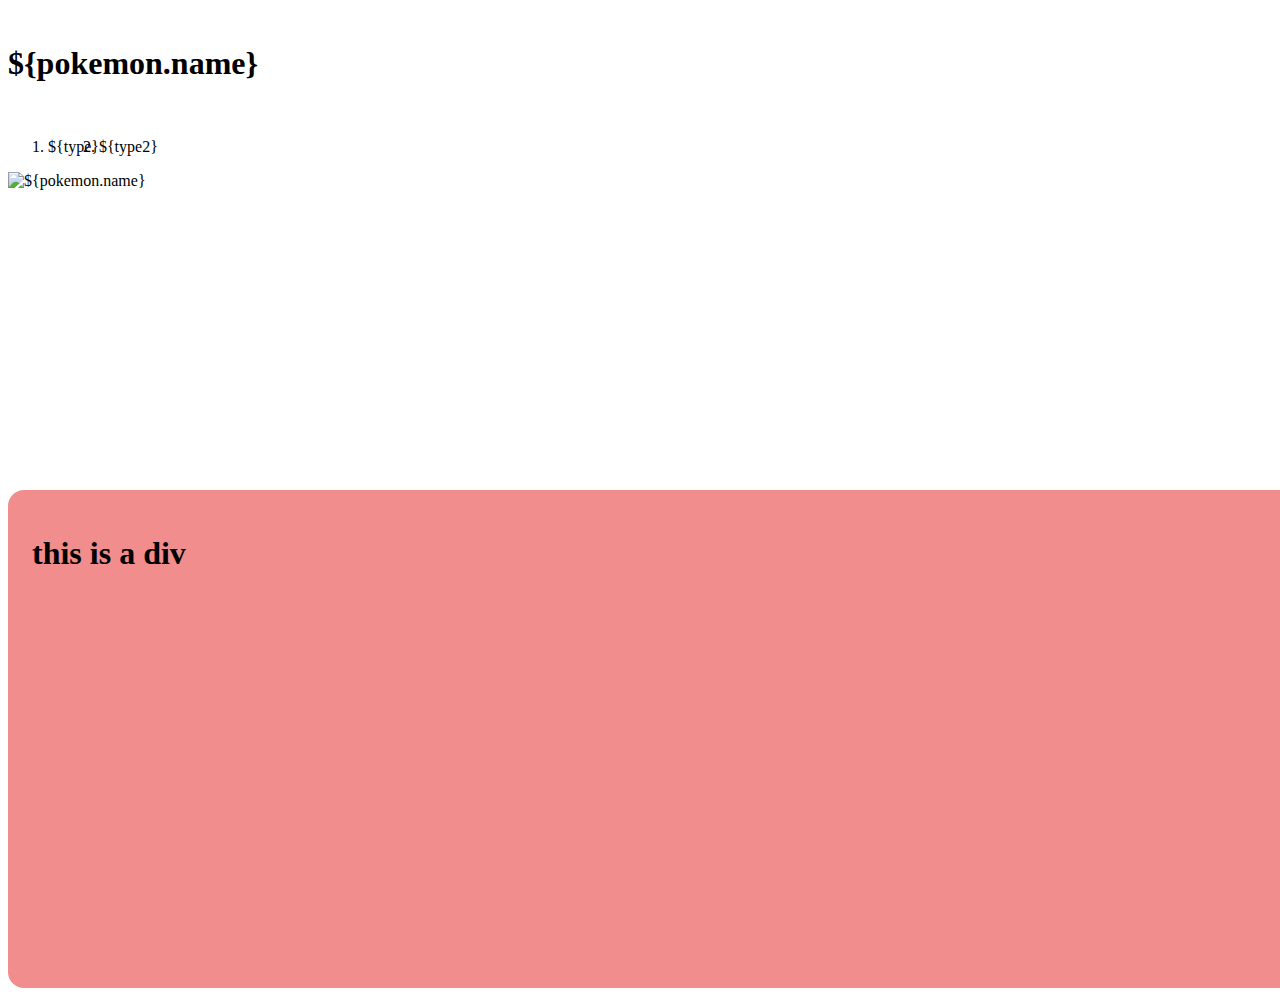
==== pokemonPage.html @ fdf21e67 "pokemon name, pokemon number and  pokemon types adjusted" ====
<!DOCTYPE html>
<html lang="en">
  <head>
    <meta charset="UTF-8" />
    <meta http-equiv="X-UA-Compatible" content="IE=edge" />
    <meta name="viewport" content="width=device-width, initial-scale=1.0" />

    <!-- Normalize CSS -->
    <link
      rel="stylesheet"
      href="https://cdnjs.cloudflare.com/ajax/libs/normalize/8.0.1/normalize.min.css"
      integrity="sha512-NhSC1YmyruXifcj/KFRWoC561YpHpc5Jtzgvbuzx5VozKpWvQ+4nXhPdFgmx8xqexRcpAglTj9sIBWINXa8x5w=="
      crossorigin="anonymous"
      referrerpolicy="no-referrer"
    />

    <!-- Font Roboto -->
    <link rel="preconnect" href="https://fonts.googleapis.com" />
    <link rel="preconnect" href="https://fonts.gstatic.com" crossorigin />
    <link
      href="https://fonts.googleapis.com/css2?family=Roboto:wght@100;300;500;700&display=swap"
      rel="stylesheet"
    />

    <!-- CSS refs -->
    <link rel="stylesheet" href="./assets/css/global.css" />
    <link rel="stylesheet" href="./assets/css/pokedex.css" />
    <link rel="stylesheet" href="./assets/css/pokemonPage.css" />

    <title>Pokemon Page</title>
  </head>
  <body>
    <section class="contentPokemonPage grass">
      <div class="pokemon">
        <h1 class="name">${pokemon.name}</h1>
        <!-- <span class="name">${pokemon.name}</span> -->
        <span class="numberPokemonPage">#${pokemon.number}</span>

        <div class="detail">
          <ol class="types pokemonPageTypes">
            <li class="type grass">${type}</li>
            <li class="type grass">${type2}</li>
          </ol>

          <img
            src="https://raw.githubusercontent.com/PokeAPI/sprites/master/sprites/pokemon/other/dream-world/1.svg"
            alt="${pokemon.name}"
          />
        </div>
      </div>
    </section>
    <div class="pokemonInformation">
      <h1>this is a div</h1>
    </div>

    <!-- My previous solution 
      <section class="contentPokemon">
      <h1>Bulbasaur</h1>
      <ol class="pokemonTypes">
        <li class="type">type 1</li>
        <li class="type">type 2</li>
      </ol>
      <div class="pokemonImage">
        <img
          src="https://raw.githubusercontent.com/PokeAPI/sprites/master/sprites/pokemon/other/dream-world/1.svg"
          alt="Bulbasaur"
        />
      </div>
    </section>
    -->

    <!-- Nosso JS -->
    <script src="assets/js/pokemon-model.js"></script>
    <script src="assets/js/poke-api.js"></script>
    <script src="assets/js/main.js"></script>
  </body>
</html>
---- assets/css/pokemonPage.css ----
/*
.contentPokemon {
  width: 100vw;
  height: 100vh;
  padding: 1rem;
  background-color: #49d0b0;
  color: #fff;
}

.pokemonTypes {
  display: flex;
  flex-direction: row;
  align-items: center;
  list-style: none;
}

.pokemonTypes .type {
  padding: .25rem .5rem;
  margin: .25rem 0;
  font-size: .625rem;
  border-radius: 1rem;
  filter: brightness(1.1);
  text-align: center;
}

.pokemonImage {
  display: flex;
  flex-direction: column;
  align-items: center;
  margin: .5rem;
  padding: 1rem;
  border-radius: 1rem;

}

img {
  max-width: 100%;
  height: 200px;
}
*/

.contentPokemonPage {
  width: 100vw;
  height: 50vh;
  padding: 1rem 0;
}

.pokemon .numberPokemonPage {
  color: #fff;
  text-align: right;
  font-size: .625rem;
}

.pokemon .pokemonPageTypes {
  display: flex;
  flex-direction: row;
}

.pokemonInformation {
  display: flex;
  flex-direction: column;
  width: 100vw;
  height: 50vh;
  padding: 1.5rem;
  margin: 0;
  border: none;
  border-radius: 1rem;
  background-color: rgba(226, 15, 15, 0.474);

}
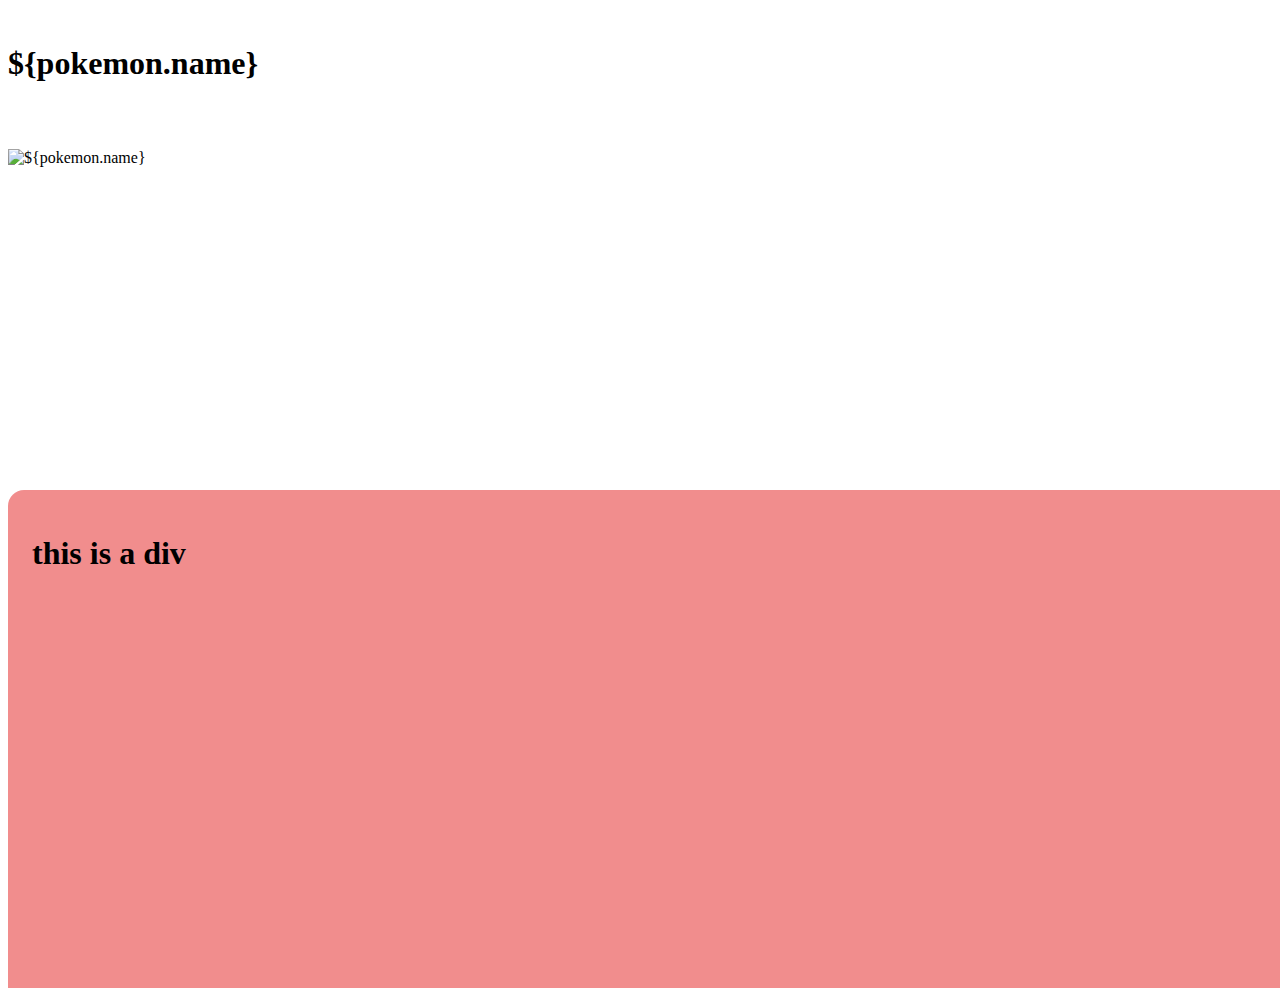
==== commit 5f4ee7dd: "initial styling" ====
--- a/pokemonPage.html
+++ b/pokemonPage.html
@@ -34,12 +34,12 @@
       <div class="pokemon">
         <h1 class="name">${pokemon.name}</h1>
         <!-- <span class="name">${pokemon.name}</span> -->
-        <span class="numberPokemonPage">#${pokemon.number}</span>
+        <span class="pokemonPageNumber">#${pokemon.number}</span>
 
         <div class="detail">
-          <ol class="types pokemonPageTypes">
-            <li class="type grass">${type}</li>
-            <li class="type grass">${type2}</li>
+          <ol class="pokemonPageTypes">
+            <li class="pokemonPageType grass">${type}</li>
+            <li class="pokemonPageType grass">${type2}</li>
           </ol>
 
           <img
--- a/assets/css/pokemonPage.css
+++ b/assets/css/pokemonPage.css
@@ -45,15 +45,29 @@
   padding: 1rem 0;
 }
 
-.pokemon .numberPokemonPage {
+
+.pokemon .pokemonPageNumber {
   color: #fff;
   text-align: right;
   font-size: .625rem;
 }
 
-.pokemon .pokemonPageTypes {
+.pokemon .detail .pokemonPageTypes {
+  padding: 0;
+  margin: 0;
+  list-style: none;
   display: flex;
   flex-direction: row;
+}
+
+.pokemon .detail .pokemonPageTypes .pokemonPageType {
+  color: #fff;
+  padding: .25rem .5rem;
+  margin: .25rem;
+  font-size: .625rem;
+  border-radius: 1rem;
+  filter: brightness(1.1);
+  text-align: center;
 }
 
 .pokemonInformation {
@@ -64,7 +78,7 @@
   padding: 1.5rem;
   margin: 0;
   border: none;
-  border-radius: 1rem;
+  border-radius: 1rem 1rem 0 0;
   background-color: rgba(226, 15, 15, 0.474);
 
 }
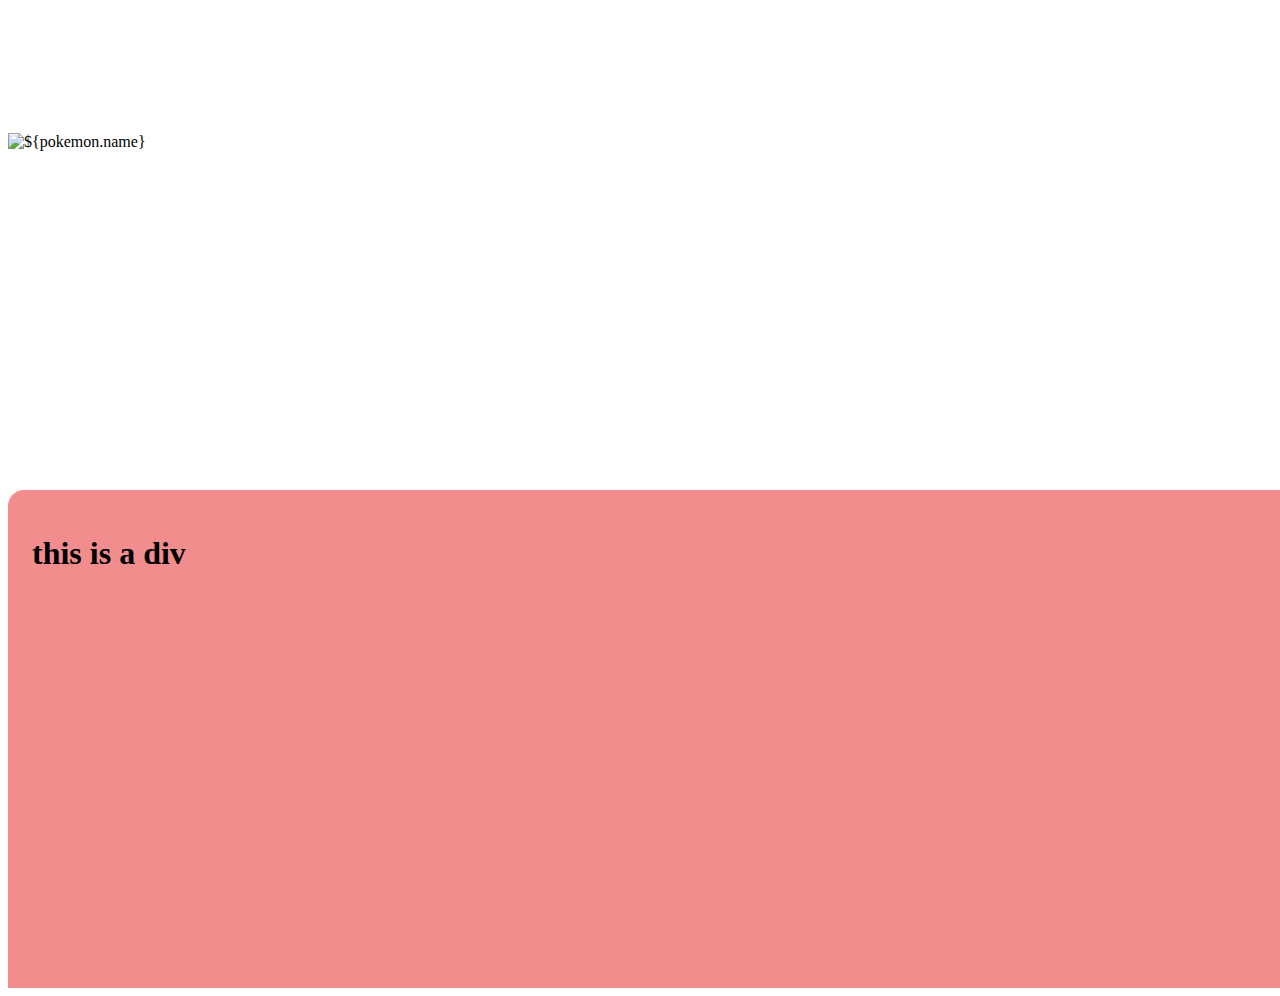
==== commit 027a4cde: "pokemon image styled" ====
--- a/pokemonPage.html
+++ b/pokemonPage.html
@@ -32,42 +32,24 @@
   <body>
     <section class="contentPokemonPage grass">
       <div class="pokemon">
-        <h1 class="name">${pokemon.name}</h1>
+        <h1 class="pokemonPageName">${pokemon.name}</h1>
         <!-- <span class="name">${pokemon.name}</span> -->
         <span class="pokemonPageNumber">#${pokemon.number}</span>
 
-        <div class="detail">
-          <ol class="pokemonPageTypes">
-            <li class="pokemonPageType grass">${type}</li>
-            <li class="pokemonPageType grass">${type2}</li>
-          </ol>
+        <ol class="pokemonPageTypes">
+          <li class="pokemonPageType grass">${type}</li>
+          <li class="pokemonPageType grass">${type2}</li>
+        </ol>
 
-          <img
-            src="https://raw.githubusercontent.com/PokeAPI/sprites/master/sprites/pokemon/other/dream-world/1.svg"
-            alt="${pokemon.name}"
-          />
-        </div>
+        <img
+          src="https://raw.githubusercontent.com/PokeAPI/sprites/master/sprites/pokemon/other/dream-world/1.svg"
+          alt="${pokemon.name}"
+        />
       </div>
     </section>
     <div class="pokemonInformation">
       <h1>this is a div</h1>
     </div>
-
-    <!-- My previous solution 
-      <section class="contentPokemon">
-      <h1>Bulbasaur</h1>
-      <ol class="pokemonTypes">
-        <li class="type">type 1</li>
-        <li class="type">type 2</li>
-      </ol>
-      <div class="pokemonImage">
-        <img
-          src="https://raw.githubusercontent.com/PokeAPI/sprites/master/sprites/pokemon/other/dream-world/1.svg"
-          alt="Bulbasaur"
-        />
-      </div>
-    </section>
-    -->
 
     <!-- Nosso JS -->
     <script src="assets/js/pokemon-model.js"></script>
--- a/assets/css/pokemonPage.css
+++ b/assets/css/pokemonPage.css
@@ -45,6 +45,11 @@
   padding: 1rem 0;
 }
 
+.pokemon .pokemonPageName {
+  text-transform: capitalize;
+  color: #fff;
+  margin: 0.67rem 0 0 0;
+}
 
 .pokemon .pokemonPageNumber {
   color: #fff;
@@ -52,7 +57,7 @@
   font-size: .625rem;
 }
 
-.pokemon .detail .pokemonPageTypes {
+.pokemon .pokemonPageTypes {
   padding: 0;
   margin: 0;
   list-style: none;
@@ -60,14 +65,20 @@
   flex-direction: row;
 }
 
-.pokemon .detail .pokemonPageTypes .pokemonPageType {
+.pokemon .pokemonPageTypes .pokemonPageType {
   color: #fff;
   padding: .25rem .5rem;
-  margin: .25rem;
+  margin: 0 .15rem;
   font-size: .625rem;
   border-radius: 1rem;
   filter: brightness(1.1);
   text-align: center;
+}
+
+.pokemon img {
+  max-width: 100%;
+  height: 165px;
+  margin: 1.5rem 0 0 0;
 }
 
 .pokemonInformation {
@@ -80,6 +91,5 @@
   border: none;
   border-radius: 1rem 1rem 0 0;
   background-color: rgba(226, 15, 15, 0.474);
-
 }
 
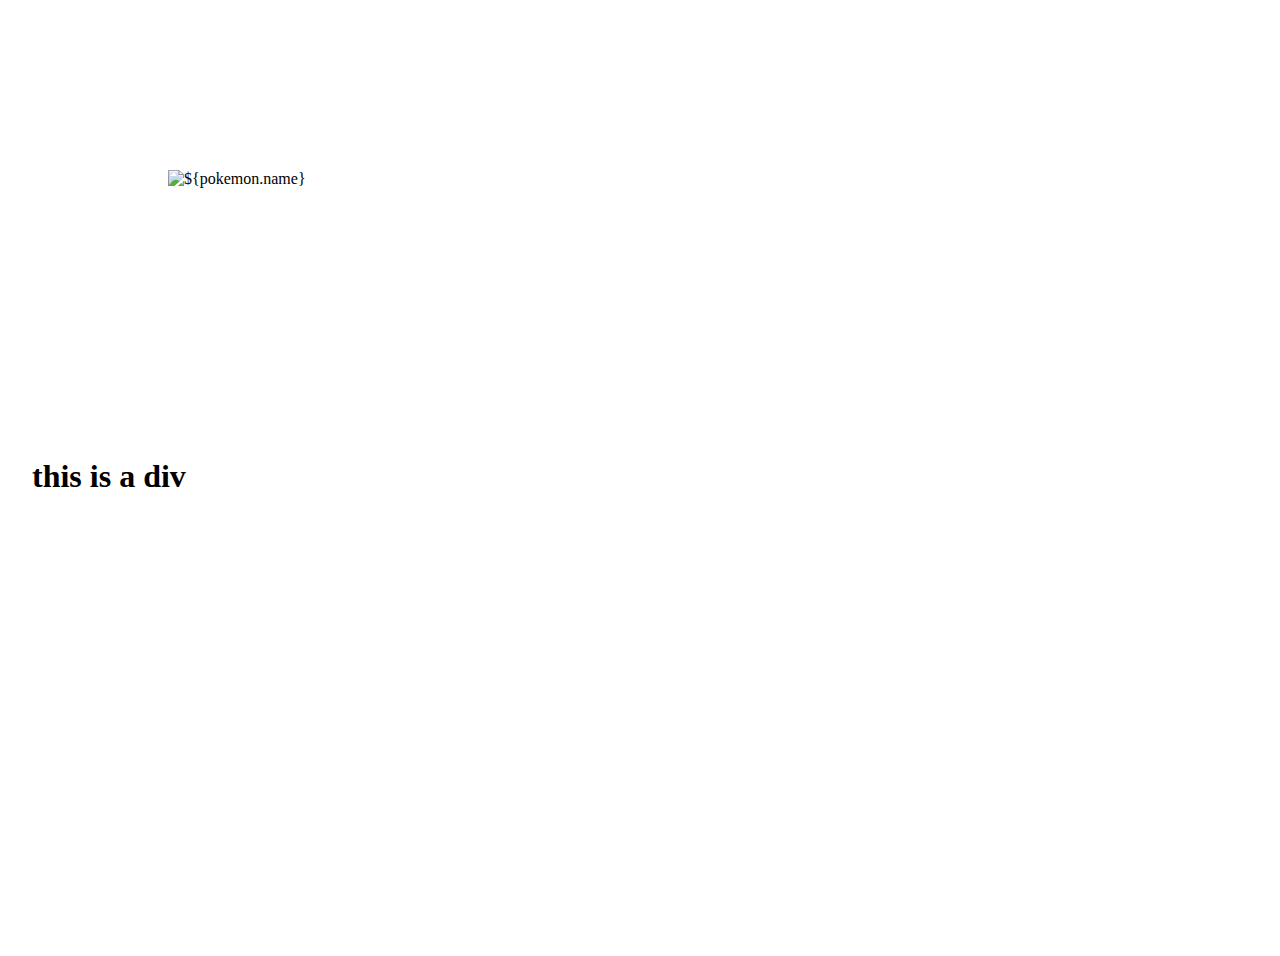
==== commit 066269c3: "image styled as section child to use absolute positioning property" ====
--- a/pokemonPage.html
+++ b/pokemonPage.html
@@ -40,16 +40,17 @@
           <li class="pokemonPageType grass">${type}</li>
           <li class="pokemonPageType grass">${type2}</li>
         </ol>
-
+      </div>
+      <div class="pokemonInformation">
+        <h1>this is a div</h1>
+      </div>
+      <div class="pokemonPageImage">
         <img
           src="https://raw.githubusercontent.com/PokeAPI/sprites/master/sprites/pokemon/other/dream-world/1.svg"
           alt="${pokemon.name}"
         />
       </div>
     </section>
-    <div class="pokemonInformation">
-      <h1>this is a div</h1>
-    </div>
 
     <!-- Nosso JS -->
     <script src="assets/js/pokemon-model.js"></script>
--- a/assets/css/pokemonPage.css
+++ b/assets/css/pokemonPage.css
@@ -43,6 +43,7 @@
   width: 100vw;
   height: 50vh;
   padding: 1rem 0;
+  position: relative;
 }
 
 .pokemon .pokemonPageName {
@@ -75,21 +76,34 @@
   text-align: center;
 }
 
-.pokemon img {
+
+
+/* image div added to pokemon page to contain image so its position can be set to absolute
+ check if the parent element (section) must be set with position relative*/
+ .contentPokemonPage .pokemonPageImage img {
+  position: absolute;
+  top: 18vh;
+  left: 12.5vw;
   max-width: 100%;
-  height: 165px;
-  margin: 1.5rem 0 0 0;
+  height: 280px;
 }
+ 
 
-.pokemonInformation {
+
+
+/**********************************************************************************/
+
+.contentPokemonPage .pokemonInformation {
   display: flex;
   flex-direction: column;
   width: 100vw;
-  height: 50vh;
+  height: 55vh;
   padding: 1.5rem;
   margin: 0;
   border: none;
-  border-radius: 1rem 1rem 0 0;
-  background-color: rgba(226, 15, 15, 0.474);
+  border-radius: 2rem;
+  background-color: #fff;
+  position: absolute;
+  top: 45vh;
 }
 
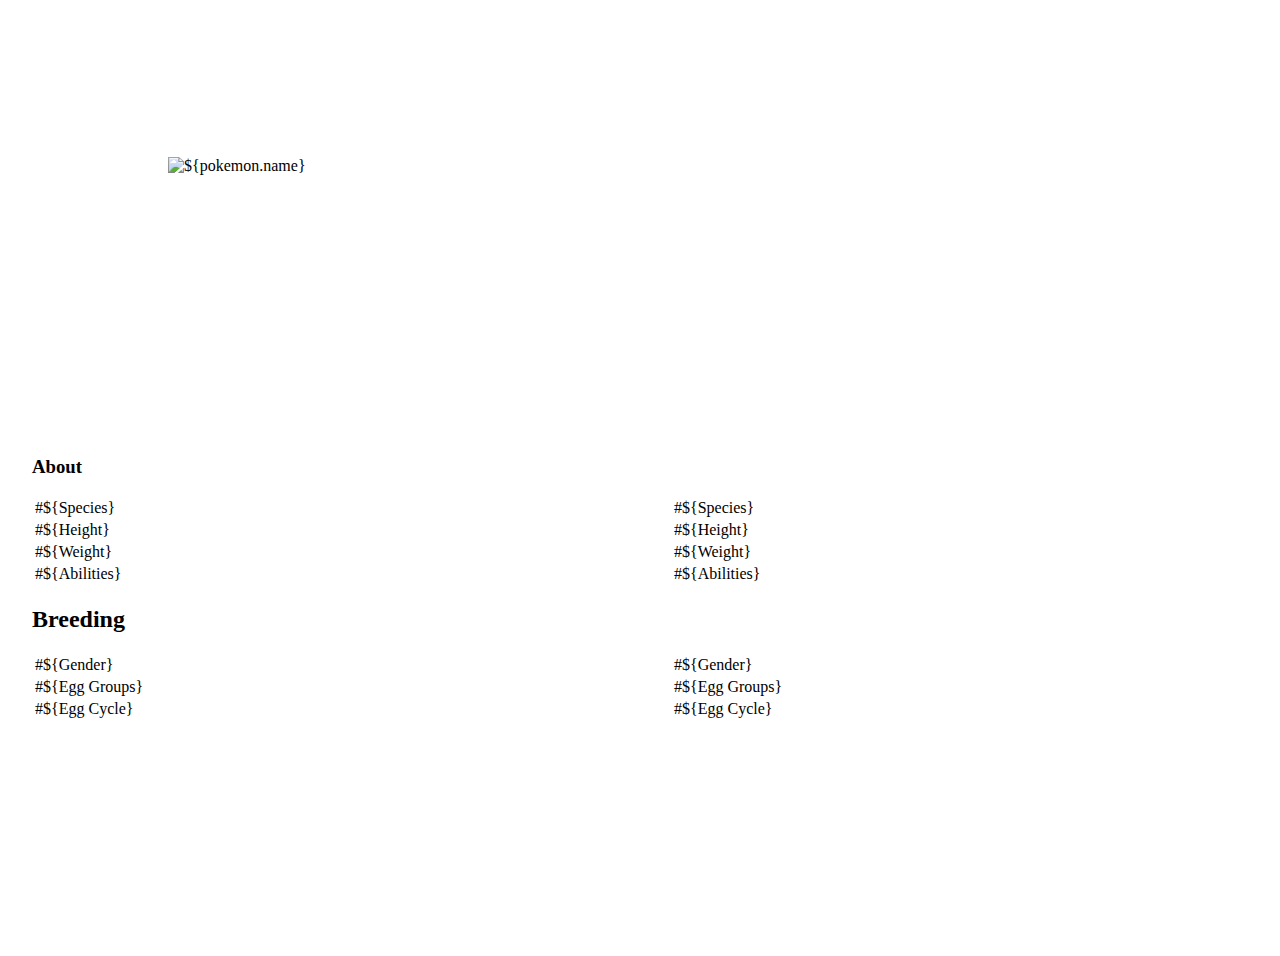
==== commit 0887bd3e: "initial styling for about content, table included and missing table styling" ====
--- a/pokemonPage.html
+++ b/pokemonPage.html
@@ -41,9 +41,50 @@
           <li class="pokemonPageType grass">${type2}</li>
         </ol>
       </div>
+
       <div class="pokemonInformation">
-        <h1>this is a div</h1>
+        <h3>About</h3>
+        <table>
+          <tbody>
+            <tr>
+              <td>#${Species}</td>
+              <td>#${Species}</td>
+            </tr>
+            <tr>
+              <td>#${Height}</td>
+              <td>#${Height}</td>
+            </tr>
+            <tr>
+              <td>#${Weight}</td>
+              <td>#${Weight}</td>
+            </tr>
+            <tr>
+              <td>#${Abilities}</td>
+              <td>#${Abilities}</td>
+            </tr>
+          </tbody>
+        </table>
+
+        <h2>Breeding</h2>
+
+        <table>
+          <tbody>
+            <tr>
+              <td>#${Gender}</td>
+              <td>#${Gender}</td>
+            </tr>
+            <tr>
+              <td>#${Egg Groups}</td>
+              <td>#${Egg Groups}</td>
+            </tr>
+            <tr>
+              <td>#${Egg Cycle}</td>
+              <td>#${Egg Cycle}</td>
+            </tr>
+          </tbody>
+        </table>
       </div>
+
       <div class="pokemonPageImage">
         <img
           src="https://raw.githubusercontent.com/PokeAPI/sprites/master/sprites/pokemon/other/dream-world/1.svg"
--- a/assets/css/pokemonPage.css
+++ b/assets/css/pokemonPage.css
@@ -1,44 +1,3 @@
-/*
-.contentPokemon {
-  width: 100vw;
-  height: 100vh;
-  padding: 1rem;
-  background-color: #49d0b0;
-  color: #fff;
-}
-
-.pokemonTypes {
-  display: flex;
-  flex-direction: row;
-  align-items: center;
-  list-style: none;
-}
-
-.pokemonTypes .type {
-  padding: .25rem .5rem;
-  margin: .25rem 0;
-  font-size: .625rem;
-  border-radius: 1rem;
-  filter: brightness(1.1);
-  text-align: center;
-}
-
-.pokemonImage {
-  display: flex;
-  flex-direction: column;
-  align-items: center;
-  margin: .5rem;
-  padding: 1rem;
-  border-radius: 1rem;
-
-}
-
-img {
-  max-width: 100%;
-  height: 200px;
-}
-*/
-
 .contentPokemonPage {
   width: 100vw;
   height: 50vh;
@@ -76,22 +35,17 @@
   text-align: center;
 }
 
-
-
 /* image div added to pokemon page to contain image so its position can be set to absolute
- check if the parent element (section) must be set with position relative*/
+ related to the parent element (section) which is set with position relative*/
  .contentPokemonPage .pokemonPageImage img {
   position: absolute;
-  top: 18vh;
+  top: 16.5vh;
   left: 12.5vw;
   max-width: 100%;
   height: 280px;
 }
  
-
-
-
-/**********************************************************************************/
+/******************* pokemon information div *******************/
 
 .contentPokemonPage .pokemonInformation {
   display: flex;
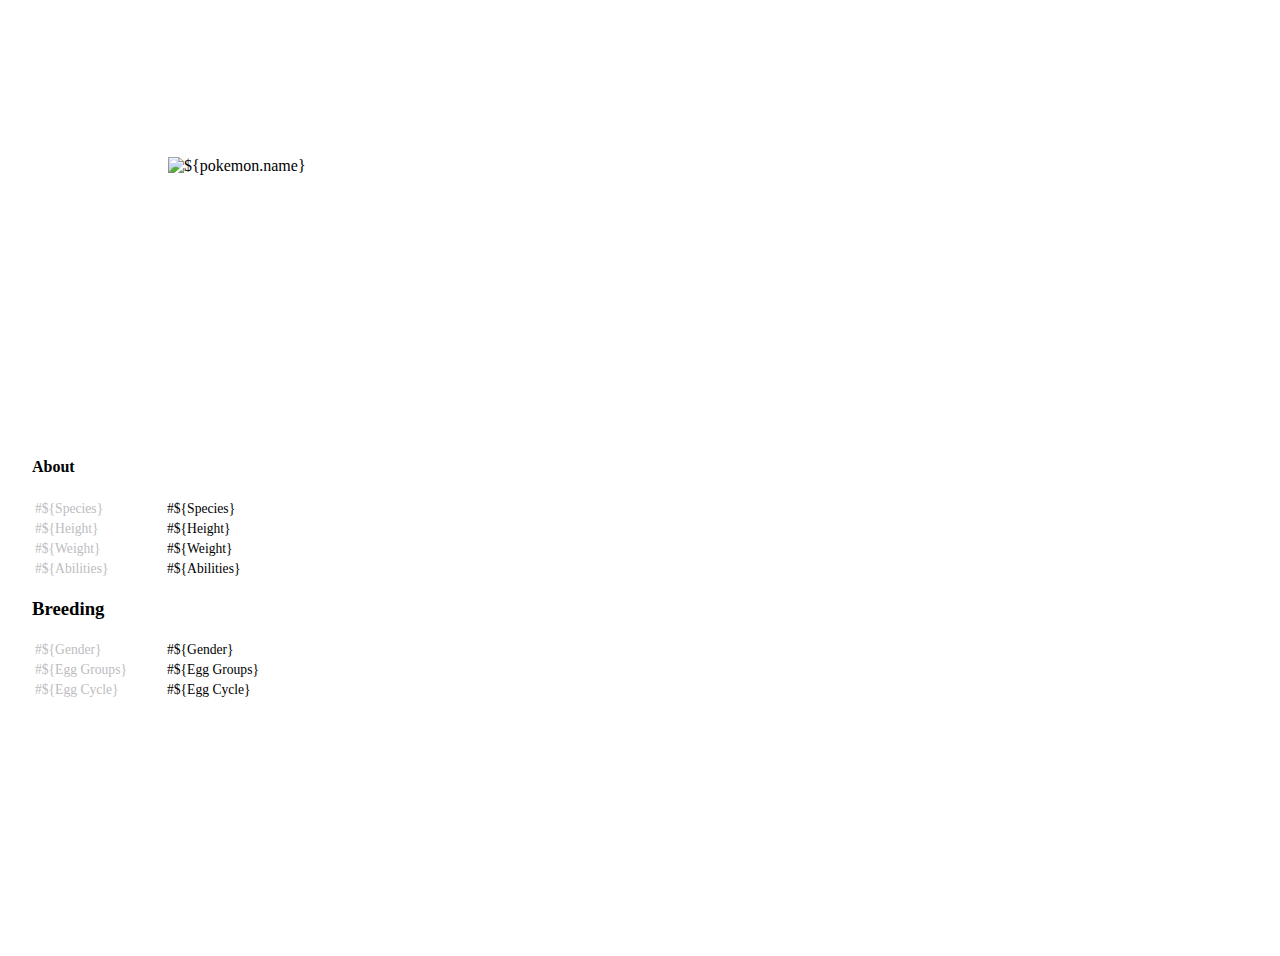
==== commit 4f2a9527: "about div styling finished" ====
--- a/pokemonPage.html
+++ b/pokemonPage.html
@@ -43,43 +43,43 @@
       </div>
 
       <div class="pokemonInformation">
-        <h3>About</h3>
+        <h4>About</h4>
         <table>
           <tbody>
             <tr>
-              <td>#${Species}</td>
-              <td>#${Species}</td>
+              <td class="column1">#${Species}</td>
+              <td class="column2">#${Species}</td>
             </tr>
             <tr>
-              <td>#${Height}</td>
-              <td>#${Height}</td>
+              <td class="column1">#${Height}</td>
+              <td class="column2">#${Height}</td>
             </tr>
             <tr>
-              <td>#${Weight}</td>
-              <td>#${Weight}</td>
+              <td class="column1">#${Weight}</td>
+              <td class="column2">#${Weight}</td>
             </tr>
             <tr>
-              <td>#${Abilities}</td>
-              <td>#${Abilities}</td>
+              <td class="column1">#${Abilities}</td>
+              <td class="column2">#${Abilities}</td>
             </tr>
           </tbody>
         </table>
 
-        <h2>Breeding</h2>
+        <h3>Breeding</h3>
 
         <table>
           <tbody>
             <tr>
-              <td>#${Gender}</td>
-              <td>#${Gender}</td>
+              <td class="column1">#${Gender}</td>
+              <td class="column2">#${Gender}</td>
             </tr>
             <tr>
-              <td>#${Egg Groups}</td>
-              <td>#${Egg Groups}</td>
+              <td class="column1">#${Egg Groups}</td>
+              <td class="column2">#${Egg Groups}</td>
             </tr>
             <tr>
-              <td>#${Egg Cycle}</td>
-              <td>#${Egg Cycle}</td>
+              <td class="column1">#${Egg Cycle}</td>
+              <td class="column2">#${Egg Cycle}</td>
             </tr>
           </tbody>
         </table>
--- a/assets/css/pokemonPage.css
+++ b/assets/css/pokemonPage.css
@@ -61,3 +61,12 @@
   top: 45vh;
 }
 
+.contentPokemonPage .pokemonInformation .column1 {
+  width: 8rem;
+  color: #bdbcbf;
+  font-size: 0.85rem
+}
+
+.contentPokemonPage .pokemonInformation .column2 {
+  font-size: 0.85rem
+}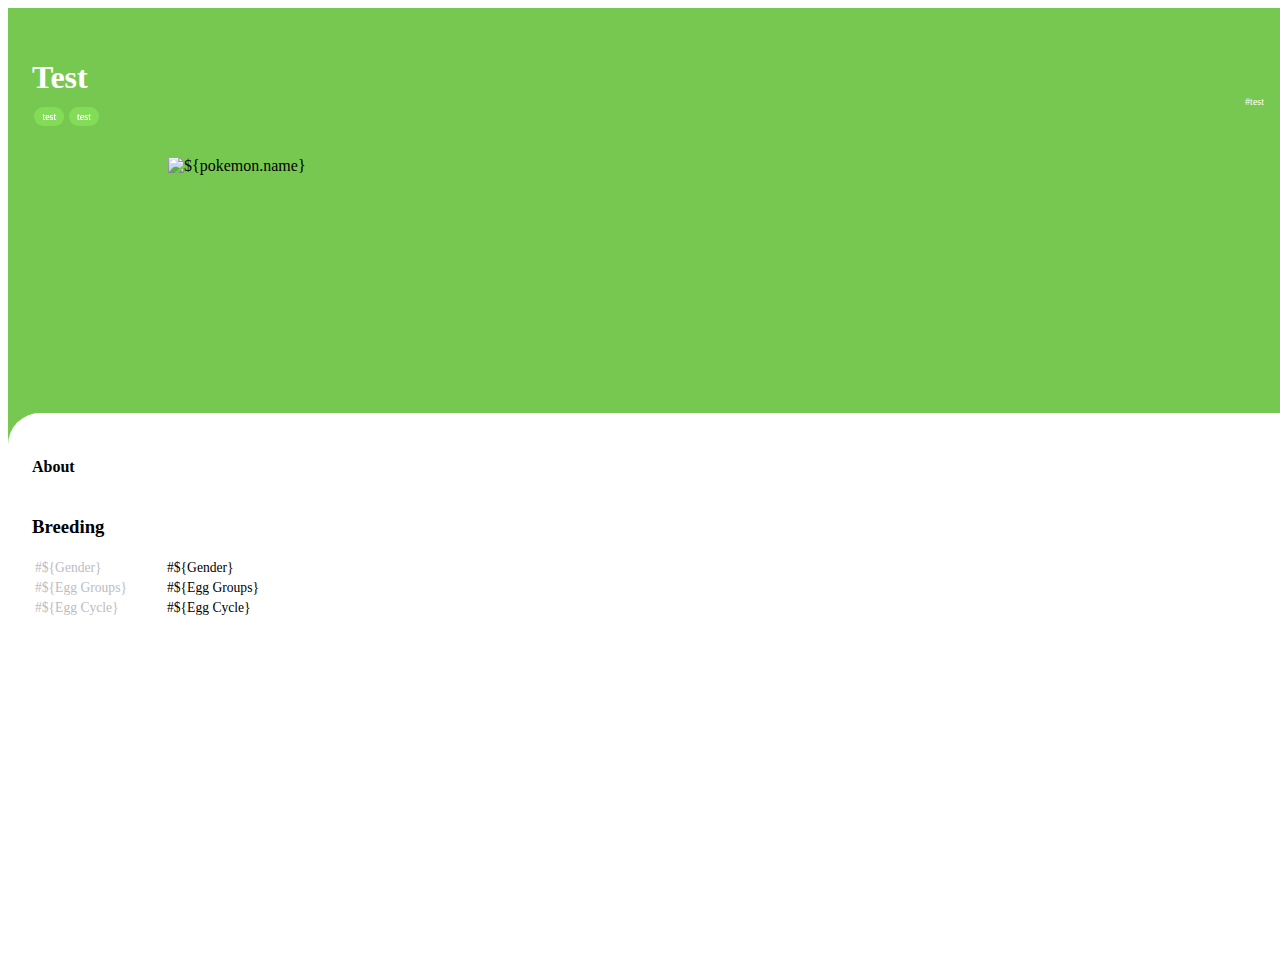
==== commit 9f940d0e: "pokemonPage.js created to have specific scripts for pokemonPage.html, missing fetching pokemon infor" ====
--- a/pokemonPage.html
+++ b/pokemonPage.html
@@ -31,44 +31,22 @@
   </head>
   <body>
     <section class="contentPokemonPage grass">
-      <div class="pokemon">
-        <h1 class="pokemonPageName">${pokemon.name}</h1>
-        <!-- <span class="name">${pokemon.name}</span> -->
-        <span class="pokemonPageNumber">#${pokemon.number}</span>
-
-        <ol class="pokemonPageTypes">
-          <li class="pokemonPageType grass">${type}</li>
-          <li class="pokemonPageType grass">${type2}</li>
-        </ol>
+      <div id="pokemonPageMainContent" class="pokemon">
+        <!-- convertPokemonPageMainContent @ pokemonPage.js -->
       </div>
 
       <div class="pokemonInformation">
         <h4>About</h4>
         <table>
-          <tbody>
-            <tr>
-              <td class="column1">#${Species}</td>
-              <td class="column2">#${Species}</td>
-            </tr>
-            <tr>
-              <td class="column1">#${Height}</td>
-              <td class="column2">#${Height}</td>
-            </tr>
-            <tr>
-              <td class="column1">#${Weight}</td>
-              <td class="column2">#${Weight}</td>
-            </tr>
-            <tr>
-              <td class="column1">#${Abilities}</td>
-              <td class="column2">#${Abilities}</td>
-            </tr>
+          <tbody id="pokemonPageAboutTable">
+            <!-- convertPokemonPageAboutTable @ pokemonPage.js -->
           </tbody>
         </table>
 
         <h3>Breeding</h3>
 
         <table>
-          <tbody>
+          <tbody id="pokemonPageBreedingTable">
             <tr>
               <td class="column1">#${Gender}</td>
               <td class="column2">#${Gender}</td>
@@ -85,7 +63,7 @@
         </table>
       </div>
 
-      <div class="pokemonPageImage">
+      <div id="pokemonPageImage" class="pokemonPageImage">
         <img
           src="https://raw.githubusercontent.com/PokeAPI/sprites/master/sprites/pokemon/other/dream-world/1.svg"
           alt="${pokemon.name}"
@@ -96,6 +74,6 @@
     <!-- Nosso JS -->
     <script src="assets/js/pokemon-model.js"></script>
     <script src="assets/js/poke-api.js"></script>
-    <script src="assets/js/main.js"></script>
+    <script src="assets/js/pokemonPage.js"></script>
   </body>
 </html>
--- a/assets/css/pokedex.css
+++ b/assets/css/pokedex.css
@@ -0,0 +1,170 @@
+.pokemons {
+    display: grid;
+    grid-template-columns: 1fr;
+    margin: 0;
+    padding: 0;
+    list-style: none;
+}
+
+.pokemons button {
+    background-color: #fff;
+    border: none;
+}
+
+.normal {
+    background-color: #a6a877;
+}
+
+.grass {
+    background-color: #77c850;
+}
+
+.fire {
+    background-color: #ee7f30;
+}
+
+.water {
+    background-color: #678fee;
+}
+
+.electric {
+    background-color: #f7cf2e;
+}
+
+.ice {
+    background-color: #98d5d7;
+}
+
+.ground {
+    background-color: #dfbf69;
+}
+
+.flying {
+    background-color: #a98ff0;
+}
+
+.poison {
+    background-color: #a040a0;
+}
+
+.fighting {
+    background-color: #bf3029;
+}
+
+.psychic {
+    background-color: #f65687;
+}
+
+.dark {
+    background-color: #725847;
+}
+
+.rock {
+    background-color: #b8a137;
+}
+
+.bug {
+    background-color: #a8b720;
+}
+
+.ghost {
+    background-color: #6e5896;
+}
+
+.steel {
+    background-color: #b9b7cf;
+}
+
+.dragon {
+    background-color: #6f38f6;
+}
+
+.fairy {
+    background-color: #f9aec7;
+}
+
+.pokemon {
+    display: flex;
+    flex-direction: column;
+    margin: .5rem;
+    padding: 1rem;
+    border-radius: 1rem;
+}
+
+.pokemon .number {
+    color: #000;
+    opacity: .3;
+    text-align: right;
+    font-size: .625rem;
+}
+
+.pokemon .name {
+    text-transform: capitalize;
+    color: #fff;
+    margin-bottom: .25rem;
+}
+
+.pokemon .detail {
+    display: flex;
+    flex-direction: row;
+    align-items: center;
+    justify-content: space-between;
+}
+
+.pokemon .detail .types {
+    padding: 0;
+    margin: 0;
+    list-style: none;
+}
+
+.pokemon .detail .types .type {
+    color: #fff;
+    padding: .25rem .5rem;
+    margin: .25rem 0;
+    font-size: .625rem;
+    border-radius: 1rem;
+    filter: brightness(1.1);
+    text-align: center;
+}
+
+.pokemon .detail img {
+    max-width: 100%;
+    height: 70px;
+}
+
+.pagination {
+    display: flex;
+    flex-direction: row;
+    justify-content: center;
+    align-items: center;
+    width: 100%;
+    padding: 1rem;
+}
+
+.pagination button {
+    padding: .25rem .5rem;
+    margin: .25rem 0;
+    font-size: .625rem;
+    color: #fff;
+    background-color: #6c79db;
+    border: none;
+    border-radius: 1rem;
+}
+
+@media screen and (min-width: 380px) {
+    .pokemons {
+        grid-template-columns: 1fr 1fr;
+    }
+}
+
+@media screen and (min-width: 576px) {
+    .pokemons {
+        grid-template-columns: 1fr 1fr 1fr;
+    }
+}
+
+@media screen and (min-width: 992px) {
+    .pokemons {
+        grid-template-columns: 1fr 1fr 1fr 1fr;
+    }
+}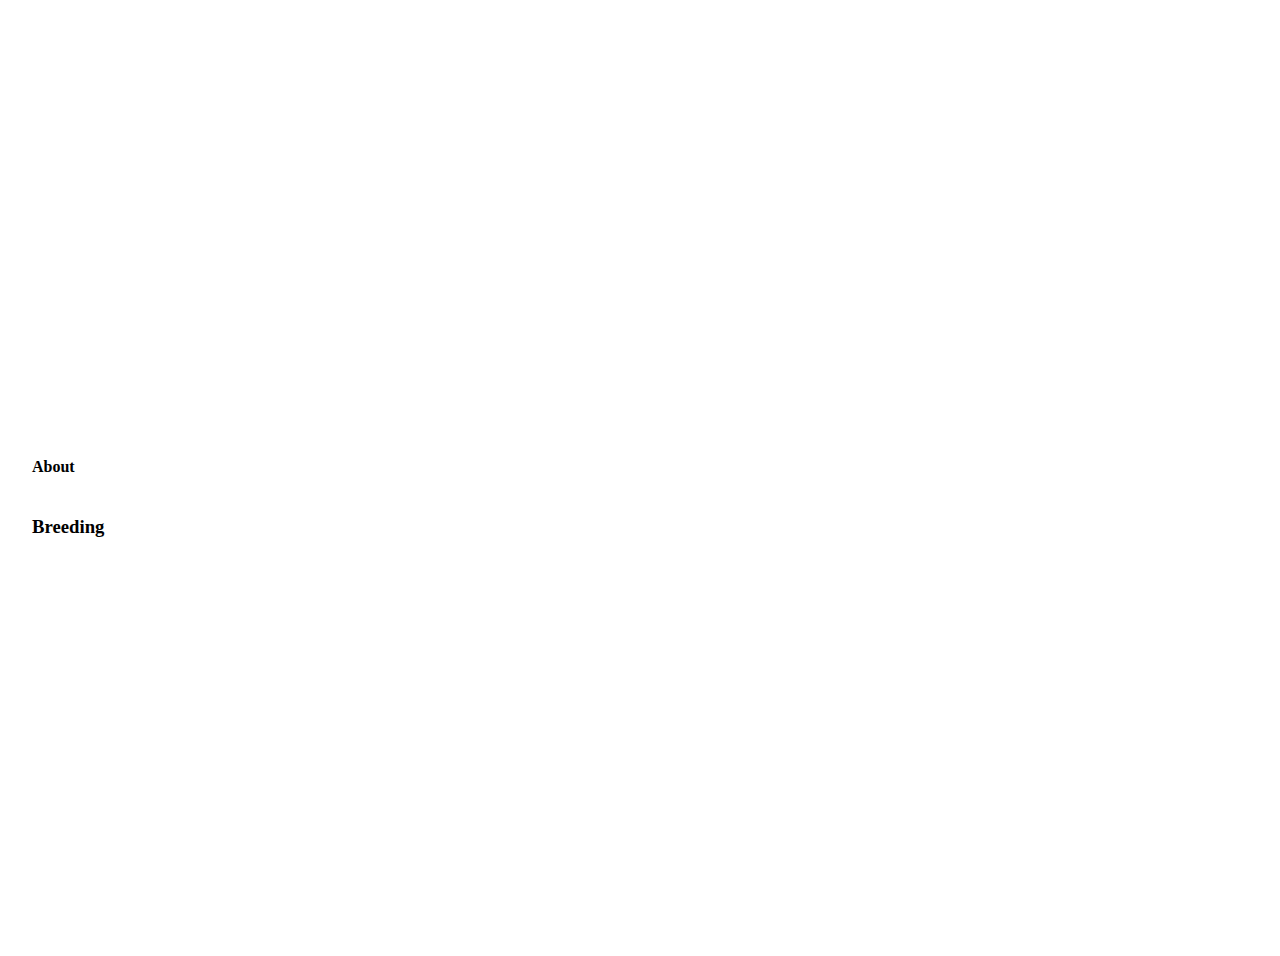
==== commit 2e922b7a: "js scripts finished" ====
--- a/pokemonPage.html
+++ b/pokemonPage.html
@@ -30,7 +30,7 @@
     <title>Pokemon Page</title>
   </head>
   <body>
-    <section class="contentPokemonPage grass">
+    <section class="contentPokemonPage">
       <div id="pokemonPageMainContent" class="pokemon">
         <!-- convertPokemonPageMainContent @ pokemonPage.js -->
       </div>
@@ -47,27 +47,13 @@
 
         <table>
           <tbody id="pokemonPageBreedingTable">
-            <tr>
-              <td class="column1">#${Gender}</td>
-              <td class="column2">#${Gender}</td>
-            </tr>
-            <tr>
-              <td class="column1">#${Egg Groups}</td>
-              <td class="column2">#${Egg Groups}</td>
-            </tr>
-            <tr>
-              <td class="column1">#${Egg Cycle}</td>
-              <td class="column2">#${Egg Cycle}</td>
-            </tr>
+            <!-- convertPokemonPageBreedingTable @ pokemonPage.js -->
           </tbody>
         </table>
       </div>
 
       <div id="pokemonPageImage" class="pokemonPageImage">
-        <img
-          src="https://raw.githubusercontent.com/PokeAPI/sprites/master/sprites/pokemon/other/dream-world/1.svg"
-          alt="${pokemon.name}"
-        />
+        <!-- convertPokemonPageImage @ pokemonPage.js -->
       </div>
     </section>
 
